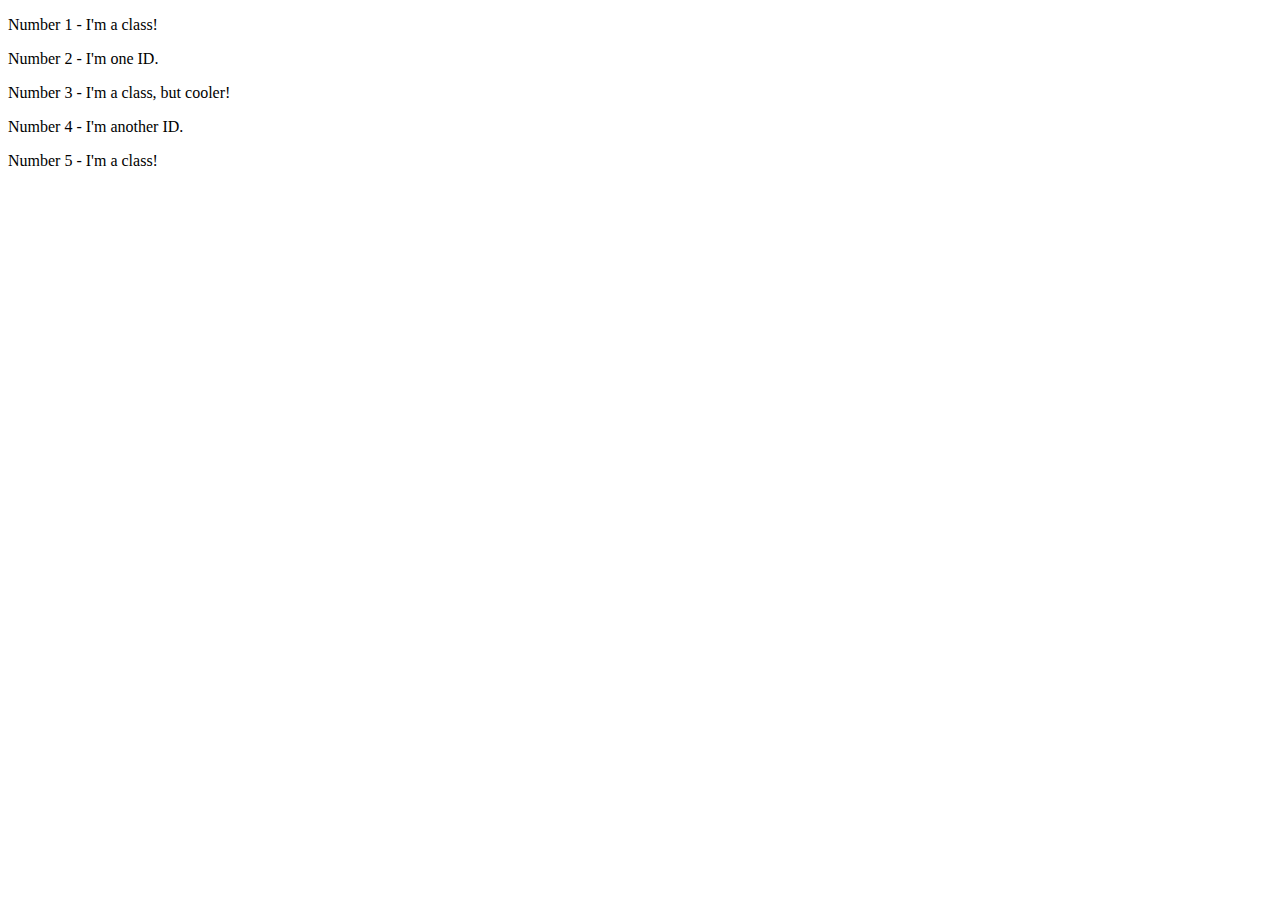
==== foundations/02-class-id-selectors/index.html @ a3c37e36 "Add class and ids" ====
<!DOCTYPE html>
<html lang="en">
  <head>
    <meta charset="UTF-8" />
    <meta http-equiv="X-UA-Compatible" content="IE=edge" />
    <meta name="viewport" content="width=device-width, initial-scale=1.0" />
    <title>Class and ID Selectors</title>
    <link rel="stylesheet" href="style.css" />
  </head>
  <body>
    <p class="pinkbg">Number 1 - I'm a class!</p>
    <div id="two">Number 2 - I'm one ID.</div>
    <p class="pinkbg newfont">Number 3 - I'm a class, but cooler!</p>
    <div id="four">Number 4 - I'm another ID.</div>
    <p class="pinkbg">Number 5 - I'm a class!</p>
  </body>
</html>
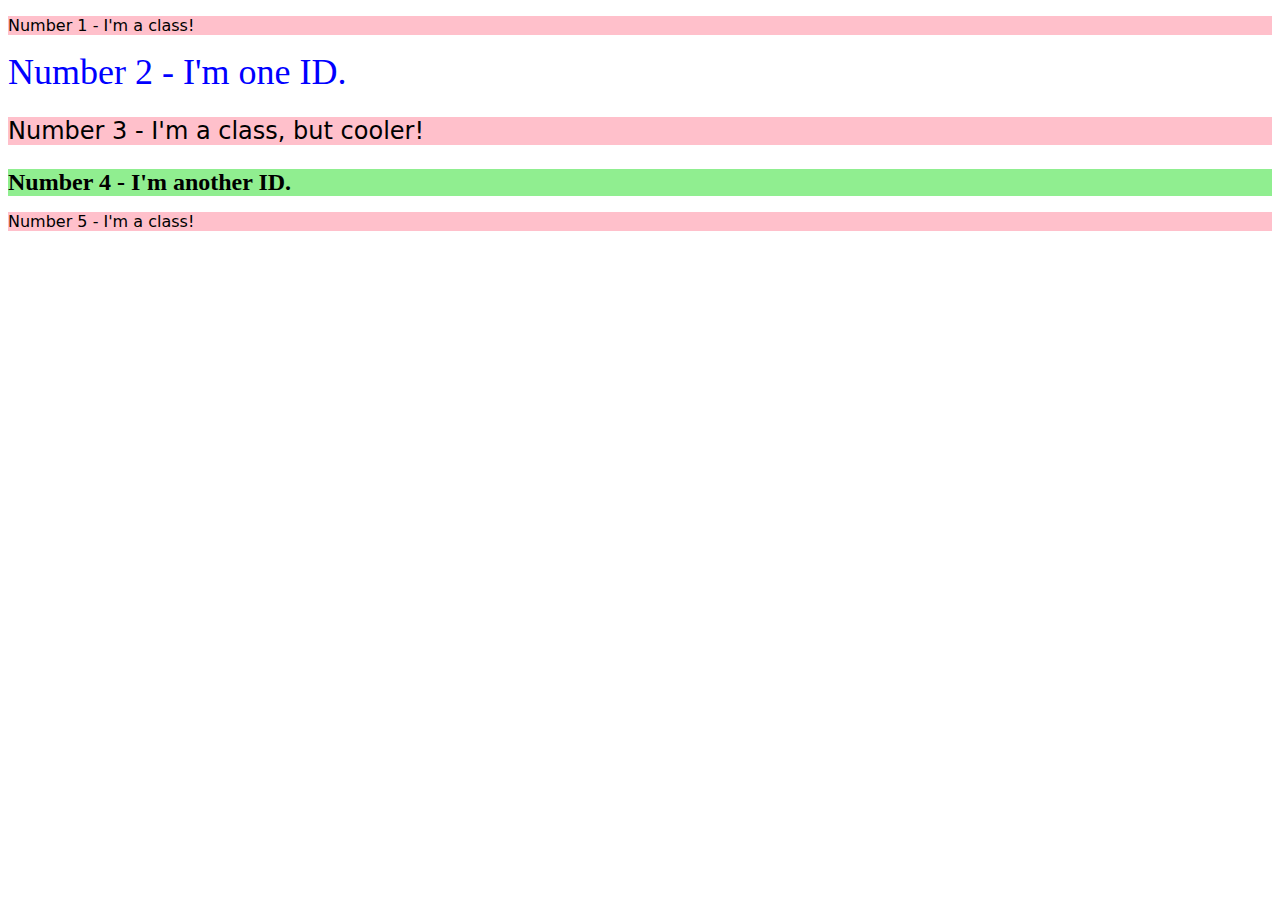
==== commit 98e37320: "Rename class to better name" ====
--- a/foundations/02-class-id-selectors/index.html
+++ b/foundations/02-class-id-selectors/index.html
@@ -8,10 +8,10 @@
     <link rel="stylesheet" href="style.css" />
   </head>
   <body>
-    <p class="pinkbg">Number 1 - I'm a class!</p>
+    <p class="odd">Number 1 - I'm a class!</p>
     <div id="two">Number 2 - I'm one ID.</div>
-    <p class="pinkbg newfont">Number 3 - I'm a class, but cooler!</p>
+    <p class="odd oddly-cool">Number 3 - I'm a class, but cooler!</p>
     <div id="four">Number 4 - I'm another ID.</div>
-    <p class="pinkbg">Number 5 - I'm a class!</p>
+    <p class="odd">Number 5 - I'm a class!</p>
   </body>
 </html>
--- a/foundations/02-class-id-selectors/style.css
+++ b/foundations/02-class-id-selectors/style.css
@@ -0,0 +1,17 @@
+.odd{
+    background-color: #ffc0cb;
+    font-family: Verdana, Dejavu Sans , sans-serif;   
+}
+
+#two{
+    color: hsl(240, 100%, 50%);
+    font-size: 36px;
+}
+.oddly-cool{
+    font-size: 24px;
+}
+#four{
+    background-color: rgb(144, 238, 144);
+    font-size: 24px;
+    font-weight: bold;
+}
